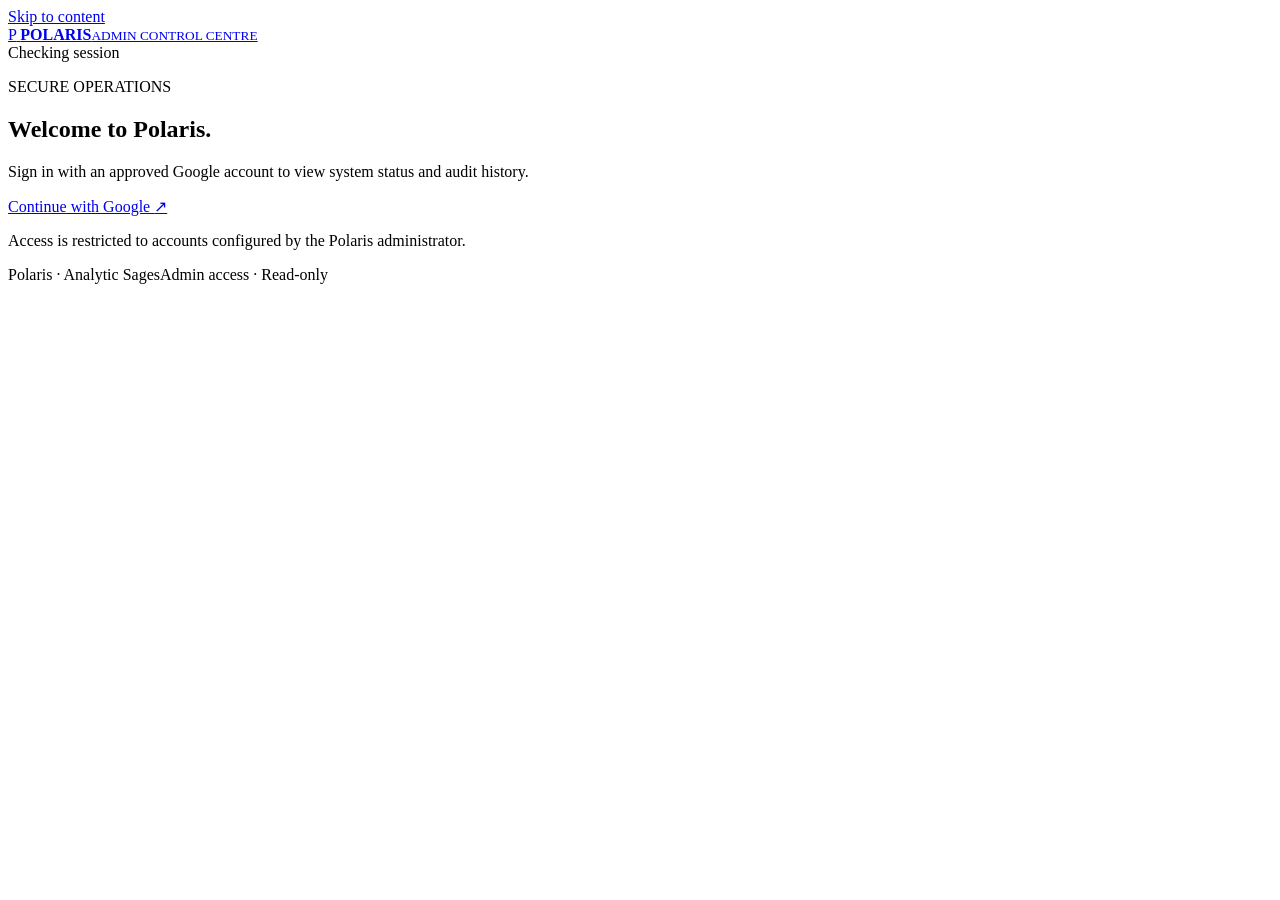
==== app/static/admin/index.html @ 2f775bf6 "feat: add read-only task and KPI register screens" ====
<!doctype html>
<html lang="en">
  <head>
    <meta charset="utf-8" />
    <meta name="viewport" content="width=device-width, initial-scale=1" />
    <meta name="color-scheme" content="light" />
    <meta name="description" content="Polaris administrator control centre" />
    <title>Polaris · Admin Control Centre</title>
    <link rel="stylesheet" href="/control/app.css" />
    <script src="/control/app.js" defer></script>
  </head>
  <body>
    <a class="skip-link" href="#main">Skip to content</a>
    <header class="topbar">
      <a class="brand" href="/control/" aria-label="Polaris Admin home">
        <span class="brand-mark" aria-hidden="true">P</span>
        <span><strong>POLARIS</strong><small>ADMIN CONTROL CENTRE</small></span>
      </a>
      <div class="topbar-right">
        <span class="environment-pill" id="environment-pill">Checking session</span>
        <button id="logout-button" class="button button-quiet" type="button" hidden>Sign out</button>
      </div>
    </header>

    <main id="main" class="page-shell">
      <section id="signed-out" class="sign-in-panel" aria-labelledby="signin-title">
        <p class="eyebrow">SECURE OPERATIONS</p>
        <h1 id="signin-title">Welcome to Polaris.</h1>
        <p class="lead">Sign in with an approved Google account to view system status and audit history.</p>
        <a class="button button-primary" href="/auth/login">Continue with Google <span aria-hidden="true">↗</span></a>
        <p class="muted small">Access is restricted to accounts configured by the Polaris administrator.</p>
      </section>

      <section id="dashboard" hidden>
        <div class="page-heading">
          <div>
            <p class="eyebrow">OPERATIONS OVERVIEW</p>
            <h1>Control centre</h1>
            <p id="welcome-line" class="lead">Loading your workspace…</p>
          </div>
          <button id="refresh-button" class="button button-secondary" type="button">Refresh data</button>
        </div>

        <div id="global-error" class="notice notice-error" role="alert" hidden></div>
        <div id="global-notice" class="notice" role="status" aria-live="polite" hidden></div>

        <section aria-labelledby="system-heading" class="section-block">
          <div class="section-heading">
            <div><p class="eyebrow">LIVE CONFIGURATION</p><h2 id="system-heading">System status</h2></div>
            <span id="generated-at" class="muted small"></span>
          </div>
          <div id="summary-grid" class="summary-grid" aria-live="polite"></div>
        </section>

        <section aria-labelledby="performance-heading" class="section-block analytics-section">
          <div class="section-heading">
            <div><p class="eyebrow">TEAM ACCOUNTABILITY</p><h2 id="performance-heading">Team performance analytics</h2><p class="muted">Live read-only aggregates from the operational workbook.</p></div>
            <span id="analytics-source" class="source-pill">Waiting for data</span>
          </div>
          <form id="analytics-filter-form" class="filter-bar analytics-filters">
            <label>From
              <input id="analytics-start" name="start_date" type="date" />
            </label>
            <label>To
              <input id="analytics-end" name="end_date" type="date" />
            </label>
            <label>Team
              <select id="analytics-team" name="team"><option value="">All teams</option></select>
            </label>
            <label>Person
              <select id="analytics-person" name="person"><option value="">All members</option></select>
            </label>
            <label>Status
              <select id="analytics-status" name="status">
                <option value="">All task statuses</option>
                <option value="completed">Completed</option>
                <option value="in_progress">In progress</option>
                <option value="open">Open / pending</option>
                <option value="blocked">Blocked</option>
              </select>
            </label>
            <button class="button button-primary" type="submit">Apply filters</button>
            <button id="analytics-reset" class="button button-secondary" type="button">Reset</button>
          </form>
          <div id="analytics-error" class="notice notice-error" role="alert" hidden></div>
          <div id="analytics-loading" class="notice" role="status" hidden>Loading live team, task and KPI data…</div>
          <div id="analytics-content" hidden>
            <p id="analytics-period-note" class="muted small analytics-period-note"></p>
            <div id="performance-summary" class="summary-grid analytics-summary"></div>
            <div class="analytics-grid">
              <article class="analytics-panel">
                <div class="panel-heading"><div><h3>Team comparison</h3><p class="muted small">Completion rate and workload</p></div></div>
                <div id="team-chart" class="bar-chart" aria-label="Team task completion chart"></div>
              </article>
              <article class="analytics-panel">
                <div class="panel-heading"><div><h3>Six-week activity</h3><p class="muted small">Tasks with a due date or last-update date in each week</p></div></div>
                <div id="trend-chart" class="trend-chart" aria-label="Six week task activity chart"></div>
              </article>
            </div>
            <section class="analytics-subsection" aria-labelledby="teams-table-heading">
              <div class="section-heading"><div><h3 id="teams-table-heading">Team scorecard</h3><p class="muted small">Compare workload, delivery and follow-up volume.</p></div></div>
              <div class="table-wrap"><table><thead><tr><th>Team</th><th>Members</th><th>Assigned</th><th>Completed</th><th>In progress</th><th>Open</th><th>Overdue</th><th>Blocked</th><th>Completion</th></tr></thead><tbody id="teams-body"></tbody></table></div>
            </section>
            <section class="analytics-subsection" aria-labelledby="members-table-heading">
              <div class="section-heading"><div><h3 id="members-table-heading">Individual performance</h3><p class="muted small">Sorted to surface overdue and blocked work first; workload matters when interpreting results.</p></div></div>
              <div class="table-wrap"><table><thead><tr><th>Member</th><th>Team</th><th>Assigned</th><th>Completed</th><th>In progress</th><th>Open</th><th>Overdue</th><th>Blocked</th><th>Completion</th><th>Follow-up signals</th></tr></thead><tbody id="members-body"></tbody></table></div>
            </section>
            <section class="analytics-subsection" aria-labelledby="followup-heading">
              <div class="section-heading"><div><h3 id="followup-heading">Follow-up queue</h3><p class="muted small">Overdue and blocked tasks that may need a manager check-in.</p></div></div>
              <div class="table-wrap"><table><thead><tr><th>Task</th><th>Owner</th><th>Team</th><th>Status</th><th>Due date</th><th>Reason</th></tr></thead><tbody id="followup-body"></tbody></table></div>
            </section>
            <section class="analytics-subsection" aria-labelledby="kpi-heading">
              <div class="section-heading"><div><h3 id="kpi-heading">KPI target vs actual</h3><p class="muted small">Attainment is calculated only when target and actual values are numeric.</p></div></div>
              <div class="table-wrap"><table><thead><tr><th>KPI</th><th>Owner</th><th>Team</th><th>Week</th><th>Target</th><th>Actual</th><th>Attainment</th><th>Signal</th></tr></thead><tbody id="kpis-body"></tbody></table></div>
            </section>
            <section class="analytics-subsection quality-panel" aria-labelledby="quality-heading">
              <div class="section-heading"><div><h3 id="quality-heading">Data quality & interpretation</h3><p class="muted small">Check these before using the dashboard for performance decisions.</p></div></div>
              <div id="quality-counts" class="quality-counts"></div>
              <ul id="quality-notes" class="quality-notes"></ul>
            </section>
          </div>
        </section>

        <section aria-labelledby="safety-heading" class="section-block">
          <div class="section-heading">
            <div><p class="eyebrow">GUARDRAILS</p><h2 id="safety-heading">Safety controls</h2></div>
          </div>
          <div id="safety-grid" class="safety-grid"></div>
        </section>

        <section aria-labelledby="audit-heading" class="section-block">
          <div class="section-heading audit-heading">
            <div><p class="eyebrow">TRACEABILITY</p><h2 id="audit-heading">Audit history</h2><p class="muted">Read-only record of audited operational changes.</p></div>
          </div>
          <form id="audit-filter-form" class="filter-bar">
            <label>Outcome
              <select id="outcome-filter" name="outcome">
                <option value="">All outcomes</option>
                <option value="preview">Preview</option>
                <option value="started">Started</option>
                <option value="verified">Verified</option>
                <option value="conflict">Conflict</option>
                <option value="uncertain">Uncertain</option>
              </select>
            </label>
            <label>Worksheet
              <input id="worksheet-filter" name="worksheet" type="text" maxlength="128" placeholder="Exact worksheet name" />
            </label>
            <button class="button button-secondary" type="submit">Apply filters</button>
          </form>
          <div id="audit-error" class="notice notice-error" role="alert" hidden></div>
          <div class="table-wrap">
            <table>
              <thead><tr><th scope="col">Time (UTC)</th><th scope="col">Action</th><th scope="col">Record</th><th scope="col">Fields</th><th scope="col">Change</th><th scope="col">Outcome</th></tr></thead>
              <tbody id="audit-body"><tr><td colspan="6" class="empty-cell">Loading audit history…</td></tr></tbody>
            </table>
          </div>
          <div class="pagination">
            <span id="audit-count" class="muted small">Loading records…</span>
            <div class="pagination-actions">
              <button id="previous-page" class="button button-quiet" type="button" disabled>Previous</button>
              <button id="next-page" class="button button-quiet" type="button" disabled>Next</button>
            </div>
          </div>
        </section>

        <section class="section-block" aria-labelledby="task-records-heading">
          <div class="section-heading">
            <div><p class="eyebrow">OPERATIONAL WORK</p><h2 id="task-records-heading">Task register</h2><p class="muted">Read-only task records from Google Sheets. Editing remains gated.</p></div>
            <span id="tasks-count" class="muted small">Waiting for data</span>
          </div>
          <form id="task-record-filter" class="filter-bar">
            <label>Search
              <input id="task-query" name="query" type="search" maxlength="200" placeholder="Task, ID or owner" />
            </label>
            <label>Status
              <select id="task-status" name="status">
                <option value="">All statuses</option><option value="open">Open</option><option value="in_progress">In progress</option><option value="blocked">Blocked</option><option value="completed">Completed</option><option value="cancelled">Cancelled</option><option value="other">Other</option>
              </select>
            </label>
            <label class="checkbox-label"><input id="task-overdue-only" type="checkbox" /> Overdue only</label>
            <button class="button button-primary" type="submit">Apply</button>
            <button id="task-filter-reset" class="button button-secondary" type="button">Reset</button>
          </form>
          <div id="tasks-error" class="notice notice-error" role="alert" hidden></div>
          <div class="table-wrap"><table><thead><tr><th>Task</th><th>Owner</th><th>Team</th><th>Status</th><th>Due date</th><th>Follow-up</th></tr></thead><tbody id="tasks-body"><tr><td colspan="6" class="empty-cell">Loading tasks…</td></tr></tbody></table></div>
        </section>

        <section class="section-block" aria-labelledby="kpi-records-heading">
          <div class="section-heading">
            <div><p class="eyebrow">MEASUREMENT</p><h2 id="kpi-records-heading">KPI register</h2><p class="muted">Latest recorded actuals are shown beside registered targets.</p></div>
            <span id="kpis-count" class="muted small">Waiting for data</span>
          </div>
          <form id="kpi-record-filter" class="filter-bar">
            <label>Team
              <input id="kpi-team" name="team" type="text" maxlength="128" placeholder="Exact team name" />
            </label>
            <label>Owner
              <input id="kpi-person" name="person" type="text" maxlength="256" placeholder="Name or person ID" />
            </label>
            <label class="checkbox-label"><input id="kpi-include-inactive" type="checkbox" /> Include inactive</label>
            <button class="button button-primary" type="submit">Apply</button>
            <button id="kpi-filter-reset" class="button button-secondary" type="button">Reset</button>
          </form>
          <div id="kpis-error" class="notice notice-error" role="alert" hidden></div>
          <div class="table-wrap"><table><thead><tr><th>KPI</th><th>Owner</th><th>Team</th><th>Target</th><th>Latest actual</th><th>Week</th><th>State</th></tr></thead><tbody id="kpis-body"><tr><td colspan="7" class="empty-cell">Loading KPIs…</td></tr></tbody></table></div>
          <p class="muted small">Task and KPI editing is not exposed. Editable fields and status transitions must be explicitly approved and validated before a write endpoint is enabled.</p>
        </section>
      </section>
      <footer class="footer"><span>Polaris · Analytic Sages</span><span>Admin access · Read-only</span></footer>
    </main>
  </body>
</html>
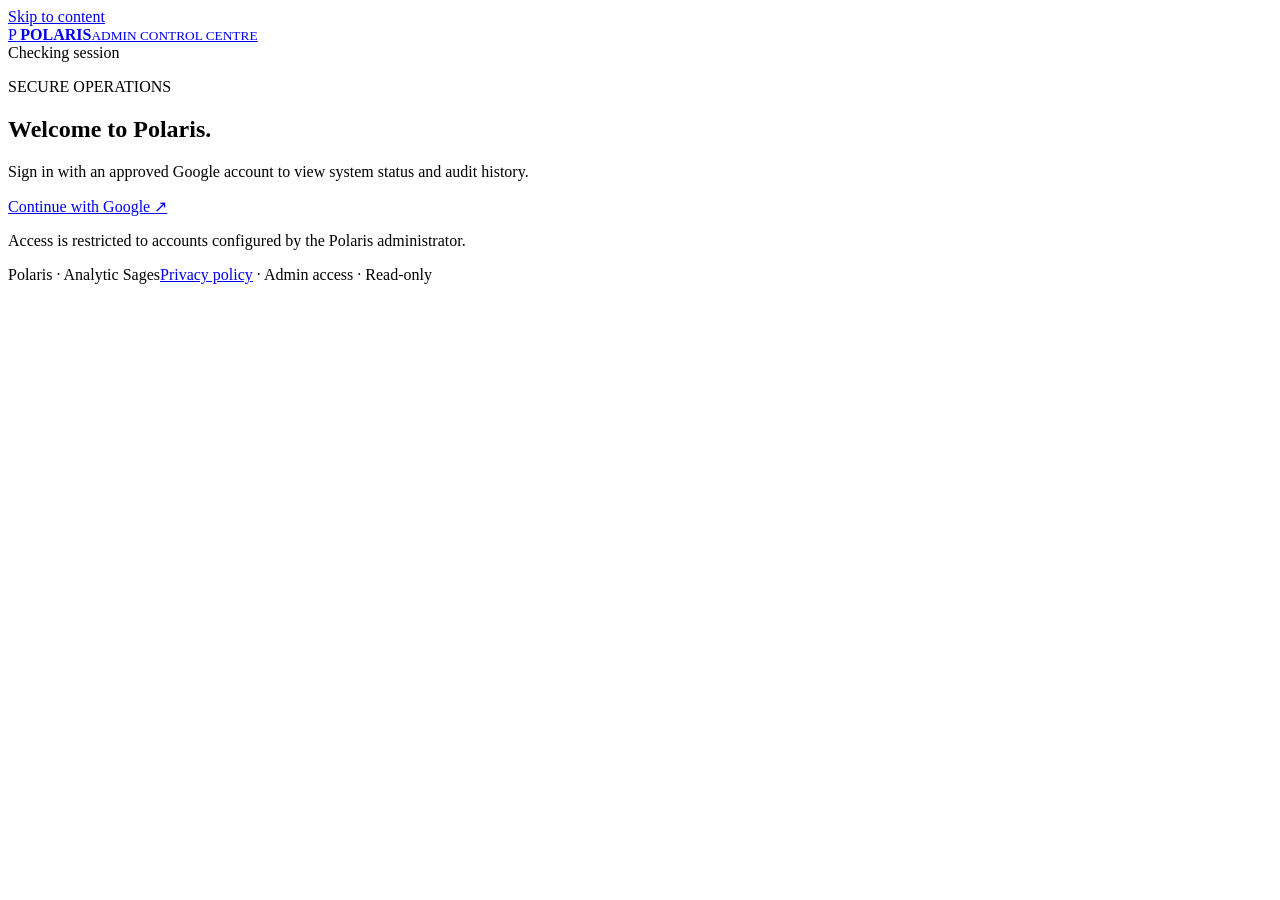
==== commit 0936e61d: "feat: link privacy policy from Polaris dashboard" ====
--- a/app/static/admin/index.html
+++ b/app/static/admin/index.html
@@ -184,6 +184,7 @@
           </form>
           <div id="tasks-error" class="notice notice-error" role="alert" hidden></div>
           <div class="table-wrap"><table><thead><tr><th>Task</th><th>Owner</th><th>Team</th><th>Status</th><th>Due date</th><th>Follow-up</th></tr></thead><tbody id="tasks-body"><tr><td colspan="6" class="empty-cell">Loading tasks…</td></tr></tbody></table></div>
+          <div class="pagination"><span id="tasks-page-count" class="muted small">Loading records…</span><div class="pagination-actions"><button id="tasks-previous" class="button button-quiet" type="button" disabled>Previous</button><button id="tasks-next" class="button button-quiet" type="button" disabled>Next</button></div></div>
         </section>
 
         <section class="section-block" aria-labelledby="kpi-records-heading">
@@ -203,11 +204,12 @@
             <button id="kpi-filter-reset" class="button button-secondary" type="button">Reset</button>
           </form>
           <div id="kpis-error" class="notice notice-error" role="alert" hidden></div>
-          <div class="table-wrap"><table><thead><tr><th>KPI</th><th>Owner</th><th>Team</th><th>Target</th><th>Latest actual</th><th>Week</th><th>State</th></tr></thead><tbody id="kpis-body"><tr><td colspan="7" class="empty-cell">Loading KPIs…</td></tr></tbody></table></div>
+          <div class="table-wrap"><table><thead><tr><th>KPI</th><th>Owner</th><th>Team</th><th>Target</th><th>Latest actual</th><th>Week</th><th>State</th></tr></thead><tbody id="kpi-records-body"><tr><td colspan="7" class="empty-cell">Loading KPIs…</td></tr></tbody></table></div>
+          <div class="pagination"><span id="kpis-page-count" class="muted small">Loading records…</span><div class="pagination-actions"><button id="kpis-previous" class="button button-quiet" type="button" disabled>Previous</button><button id="kpis-next" class="button button-quiet" type="button" disabled>Next</button></div></div>
           <p class="muted small">Task and KPI editing is not exposed. Editable fields and status transitions must be explicitly approved and validated before a write endpoint is enabled.</p>
         </section>
       </section>
-      <footer class="footer"><span>Polaris · Analytic Sages</span><span>Admin access · Read-only</span></footer>
+      <footer class="footer"><span>Polaris · Analytic Sages</span><span><a href="/privacy">Privacy policy</a> · Admin access · Read-only</span></footer>
     </main>
   </body>
 </html>
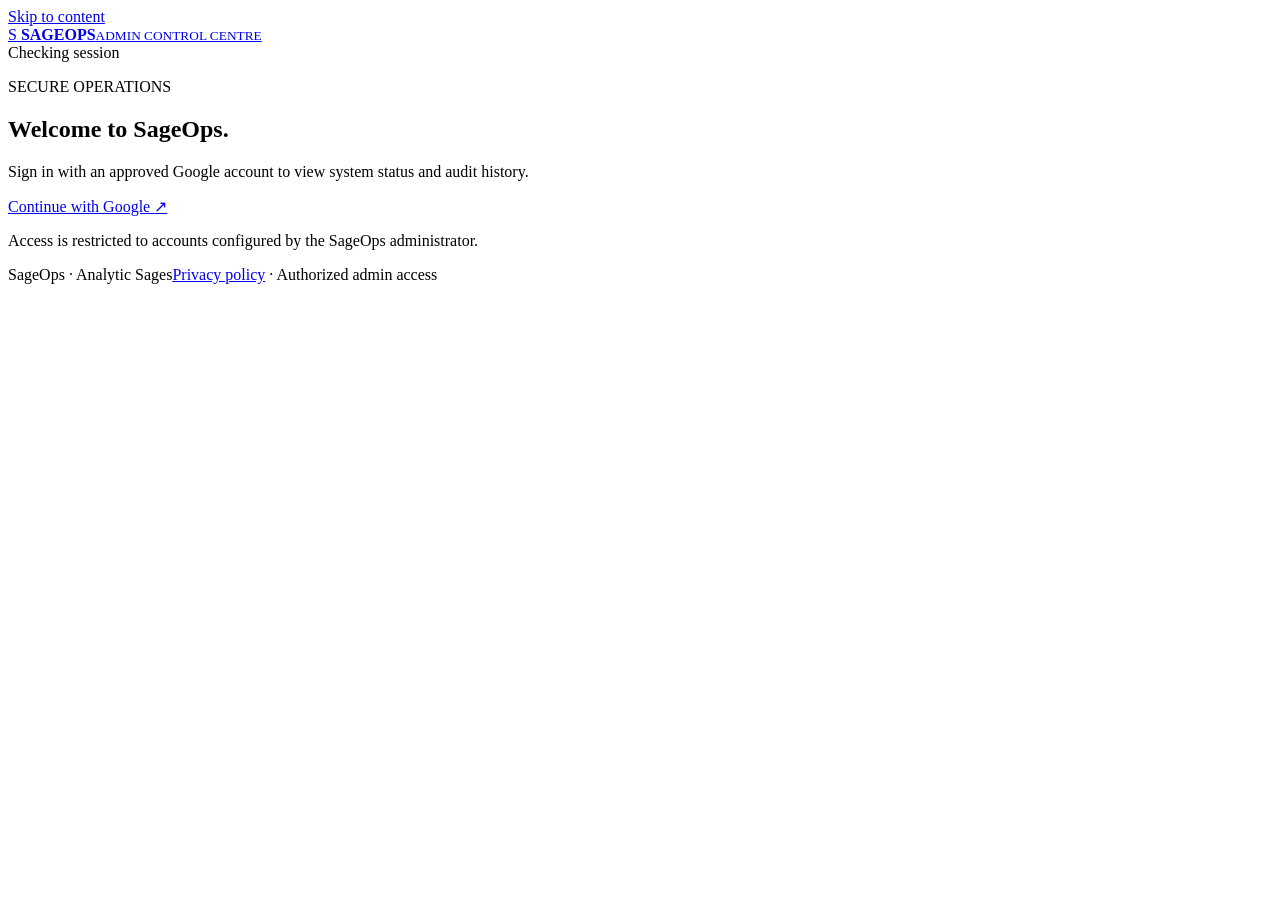
==== commit aad41ea0: "feat: move SageOps operations to PostgreSQL" ====
--- a/app/static/admin/index.html
+++ b/app/static/admin/index.html
@@ -4,17 +4,17 @@
     <meta charset="utf-8" />
     <meta name="viewport" content="width=device-width, initial-scale=1" />
     <meta name="color-scheme" content="light" />
-    <meta name="description" content="Polaris administrator control centre" />
-    <title>Polaris · Admin Control Centre</title>
+    <meta name="description" content="SageOps administrator control centre" />
+    <title>SageOps · Admin Control Centre</title>
     <link rel="stylesheet" href="/control/app.css" />
     <script src="/control/app.js" defer></script>
   </head>
   <body>
     <a class="skip-link" href="#main">Skip to content</a>
     <header class="topbar">
-      <a class="brand" href="/control/" aria-label="Polaris Admin home">
-        <span class="brand-mark" aria-hidden="true">P</span>
-        <span><strong>POLARIS</strong><small>ADMIN CONTROL CENTRE</small></span>
+      <a class="brand" href="/control/" aria-label="SageOps Admin home">
+        <span class="brand-mark" aria-hidden="true">S</span>
+        <span><strong>SAGEOPS</strong><small>ADMIN CONTROL CENTRE</small></span>
       </a>
       <div class="topbar-right">
         <span class="environment-pill" id="environment-pill">Checking session</span>
@@ -25,10 +25,10 @@
     <main id="main" class="page-shell">
       <section id="signed-out" class="sign-in-panel" aria-labelledby="signin-title">
         <p class="eyebrow">SECURE OPERATIONS</p>
-        <h1 id="signin-title">Welcome to Polaris.</h1>
+        <h1 id="signin-title">Welcome to SageOps.</h1>
         <p class="lead">Sign in with an approved Google account to view system status and audit history.</p>
         <a class="button button-primary" href="/auth/login">Continue with Google <span aria-hidden="true">↗</span></a>
-        <p class="muted small">Access is restricted to accounts configured by the Polaris administrator.</p>
+        <p class="muted small">Access is restricted to accounts configured by the SageOps administrator.</p>
       </section>
 
       <section id="dashboard" hidden>
@@ -54,7 +54,7 @@
 
         <section aria-labelledby="performance-heading" class="section-block analytics-section">
           <div class="section-heading">
-            <div><p class="eyebrow">TEAM ACCOUNTABILITY</p><h2 id="performance-heading">Team performance analytics</h2><p class="muted">Live read-only aggregates from the operational workbook.</p></div>
+            <div><p class="eyebrow">TEAM ACCOUNTABILITY</p><h2 id="performance-heading">Team performance analytics</h2><p class="muted">Live aggregates from PostgreSQL operational records.</p></div>
             <span id="analytics-source" class="source-pill">Waiting for data</span>
           </div>
           <form id="analytics-filter-form" class="filter-bar analytics-filters">
@@ -143,8 +143,8 @@
                 <option value="uncertain">Uncertain</option>
               </select>
             </label>
-            <label>Worksheet
-              <input id="worksheet-filter" name="worksheet" type="text" maxlength="128" placeholder="Exact worksheet name" />
+            <label>Record type
+              <input id="worksheet-filter" name="worksheet" type="text" maxlength="128" placeholder="Filter by record type" />
             </label>
             <button class="button button-secondary" type="submit">Apply filters</button>
           </form>
@@ -166,7 +166,7 @@
 
         <section class="section-block" aria-labelledby="task-records-heading">
           <div class="section-heading">
-            <div><p class="eyebrow">OPERATIONAL WORK</p><h2 id="task-records-heading">Task register</h2><p class="muted">Read-only task records from Google Sheets. Editing remains gated.</p></div>
+            <div><p class="eyebrow">OPERATIONAL WORK</p><h2 id="task-records-heading">Task register</h2><p class="muted">Task records from the PostgreSQL operations database.</p></div>
             <span id="tasks-count" class="muted small">Waiting for data</span>
           </div>
           <form id="task-record-filter" class="filter-bar">
@@ -206,10 +206,10 @@
           <div id="kpis-error" class="notice notice-error" role="alert" hidden></div>
           <div class="table-wrap"><table><thead><tr><th>KPI</th><th>Owner</th><th>Team</th><th>Target</th><th>Latest actual</th><th>Week</th><th>State</th></tr></thead><tbody id="kpi-records-body"><tr><td colspan="7" class="empty-cell">Loading KPIs…</td></tr></tbody></table></div>
           <div class="pagination"><span id="kpis-page-count" class="muted small">Loading records…</span><div class="pagination-actions"><button id="kpis-previous" class="button button-quiet" type="button" disabled>Previous</button><button id="kpis-next" class="button button-quiet" type="button" disabled>Next</button></div></div>
-          <p class="muted small">Task and KPI editing is not exposed. Editable fields and status transitions must be explicitly approved and validated before a write endpoint is enabled.</p>
+          <p class="muted small">Changes are handled by authorized PostgreSQL operations endpoints under the configured write gate.</p>
         </section>
       </section>
-      <footer class="footer"><span>Polaris · Analytic Sages</span><span><a href="/privacy">Privacy policy</a> · Admin access · Read-only</span></footer>
+      <footer class="footer"><span>SageOps · Analytic Sages</span><span><a href="/privacy">Privacy policy</a> · Authorized admin access</span></footer>
     </main>
   </body>
 </html>
